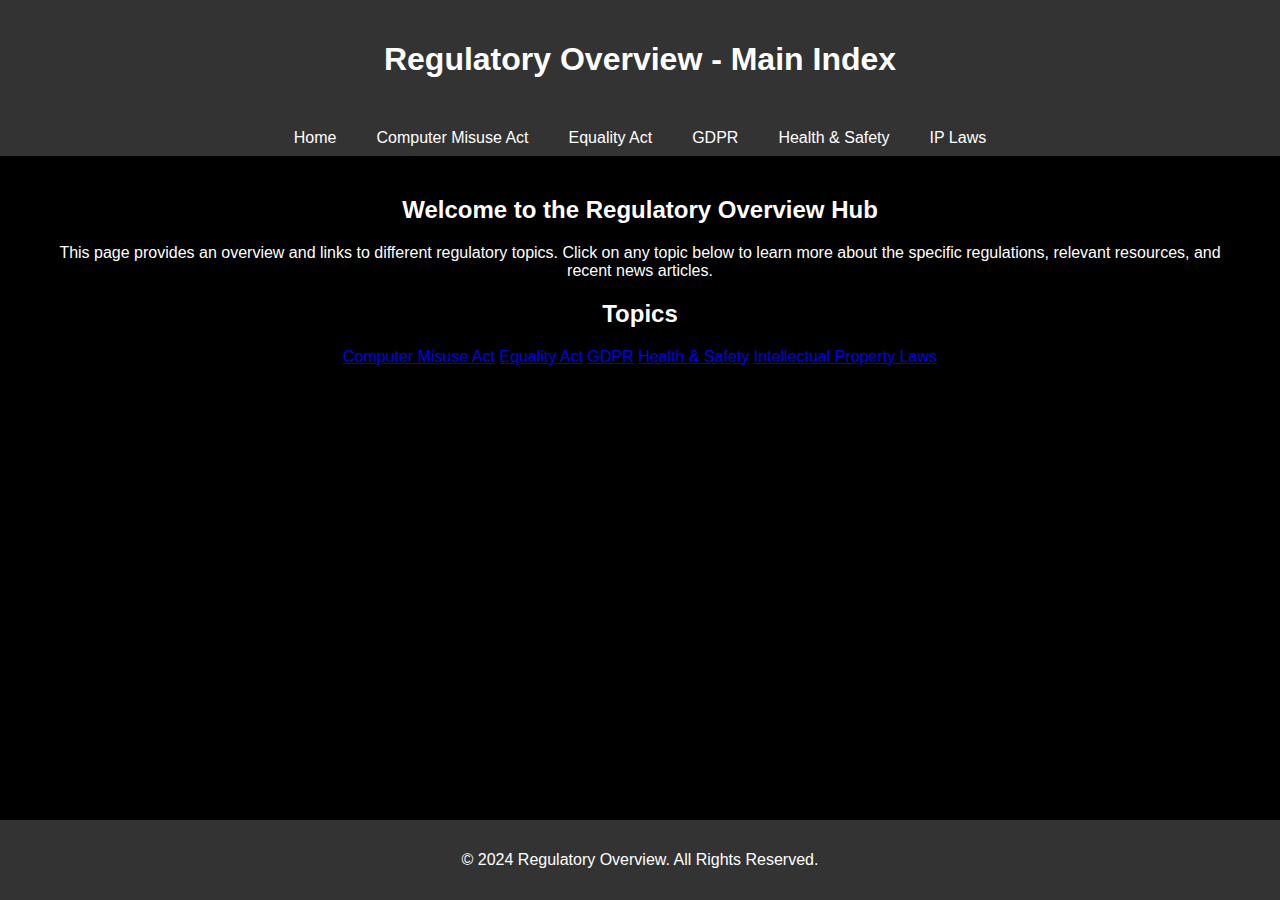
==== index.html @ c6e07e85 "Add files via upload" ====
<!DOCTYPE html>
<html lang="en">

<head>
    <meta charset="UTF-8">
    <meta name="viewport" content="width=device-width, initial-scale=1.0">
    <meta name="description" content="Index Page for Regulatory Overview">
    <title>Regulatory Overview</title>

    <!-- Link to external CSS -->
    <link rel="stylesheet" href="styles.css">
    
</head>



    <!-- Header Section -->
    <header>
        <h1>Regulatory Overview - Main Index</h1>
    </header>

    <nav>
        <div class="menu-toggle">
            <div class="burger"></div>
            <div class="burger"></div>
            <div class="burger"></div>
        </div>
        <ul>
            <li><a href="index.html">Home</a></li>
            <li><a class="active" href="ComputerMisuseAct.html">Computer Misuse Act</a></li>
            <li><a href="EqualityAct.html">Equality Act</a></li>
            <li><a href="GDPR.html">GDPR</a></li>
            <li><a href="health-safety.html">Health & Safety</a></li>
            <li><a href="IPLaws.html">IP Laws</a></li>
        </ul>
    </nav>


    <!-- Main Content -->
    <div class="container">
        <h2>Welcome to the Regulatory Overview Hub</h2>
        <p>This page provides an overview and links to different regulatory topics. Click on any topic below to learn more about the specific regulations, relevant resources, and recent news articles.</p>

        <h2>Topics</h2>
        <div class="topics-list">
            <a href="ComputerMisuseAct.html">Computer Misuse Act</a>
            <a href="EqualityAct.html">Equality Act</a>
            <a href="GDPR.html">GDPR</a>
            <a href="health-safety.html">Health & Safety</a>
            <a href="IPLaws.html">Intellectual Property Laws</a>
        </div>
    </div>

    <!-- Footer Section -->
    <footer>
        <p>&copy; 2024 Regulatory Overview. All Rights Reserved.</p>
    </footer>

    <!-- Link to external JavaScript -->
    <script src="script.js"></script>

    <!-- Mobile Menu JavaScript -->
    <script>
        const menuToggle = document.querySelector('.menu-toggle');
        const navLinks = document.querySelector('nav ul');

        menuToggle.addEventListener('click', () => {
            navLinks.classList.toggle('show');
        });
    </script>
</body>

</html>
---- styles.css ----
/* General Styles */
        body {
            font-family: Arial, sans-serif;
            margin: 0;
            padding: 0;
            background-color: #000000;
            color: #fff; /* Changed text color to white */
            padding-bottom: 60px; /* Adjusted padding to make space for the footer */
        }
        header {
            background-color: #333;
            color: #fff;
            text-align: center;
            padding: 20px 0;
        }
        nav {
            background-color: #333;
            color: #fff;
            padding: 9px 0;
            text-align: center;
            position: relative;
        }
        nav ul {
            list-style-type: none;
            margin: 0;
            padding: 0;
            display: flex;
            justify-content: center;
            align-items: center;
        }

        nav ul li {
            margin: 0 10px;
        }

        nav ul li a {
            color: #fff;
            text-decoration: none;
            padding: 10px;
            border-radius: 5px;
            transition: background-color 0.3s;
        }

        nav ul li a:hover {
            background-color: #555;
            filter: brightness(110%);
            transform: scale(1.1);
            box-shadow: 0px 0px 40px rgb(255, 255, 255);
        }

        footer {
            background-color: #333;
            color: #fff;
            text-align: center;
            padding: 15px 0;
            position: fixed;
            bottom: 0;
            width: 100%;
            z-index: 1000;
        }

        .container {
            max-width: 1200px;
            margin: 0 auto;
            padding: 20px;
            text-align: center;
        }

        .about-me {
            border-radius: 10px;
            padding: 20px;
            margin-bottom: 30px;
            text-align: center; /* Center the text */
            color: rgb(255, 255, 255);
        }

        .about-me h2 {
            margin-top: 0;
            color: rgb(255, 255, 255);
        }

        .logo img {
            width: 100px;
            height: auto;
            margin-right: 10px;
            transition: transform 0.3s, filter 0.3s;
            box-shadow: 0px 0px 37px rgb(35, 212, 0);
            border-radius: 50%;
        }

        .logo img:hover {
            transform: scale(1.2);
            filter: brightness(110%);
            box-shadow: 0px 0px 40px rgb(0, 189, 31);
        }

        .social-media {
            margin-top: 10px;
        }

        .social-media a {
            margin: 0 10px;
            display: inline-block;
        }

        .social-media img {
            width: 30px;
            height: 30px;
            transition: transform 0.3s, filter 0.3s;
        }

        .social-media img:hover {
            transform: scale(1.2);
            filter: brightness(110%);
        }

        #background-video {
            width: 100vw;
            height: 100vh;
            object-fit: cover;
            position: fixed;
            left: 0;
            right: 0;
            top: 0;
            bottom: 0;
            z-index: -1;
        }

        @media (max-width: 750px) {
            
            body {
                background: url("./videos/47802-451812879_small.mp4") no-repeat;
                background-size: cover;
            }
        }

        .blackbox {
            background: rgb(0, 0, 0);
            border-radius: 10px;
            padding: 10px;
            margin-bottom: 10px;
            text-align: center; /* Center the text */
            box-shadow: 0 0 5px #000;
        }

        .shadowfilter {
            text-align: center;
            vertical-align: middle;
            margin-left: auto;
            margin-right: auto;
            width: 100%;
        }

        /* Burger Menu Styles */
        .menu-toggle {
            display: none;
            flex-direction: column;
            cursor: pointer;
            position: fixed;
            top: 20px;
            right: 20px;
            z-index: 2000; /* Ensure the burger menu appears above other elements */
        }

        .menu-toggle .burger {
            width: 25px;
            height: 3px;
            background-color: white;
            margin: 4px 0;
        }

        @media (max-width: 768px) {
            nav ul {
                display: none;
                flex-direction: column;
                width: 100%;
            }

            nav ul.show {
                display: flex;
            }

            .menu-toggle {
                display: flex;
            }
        }
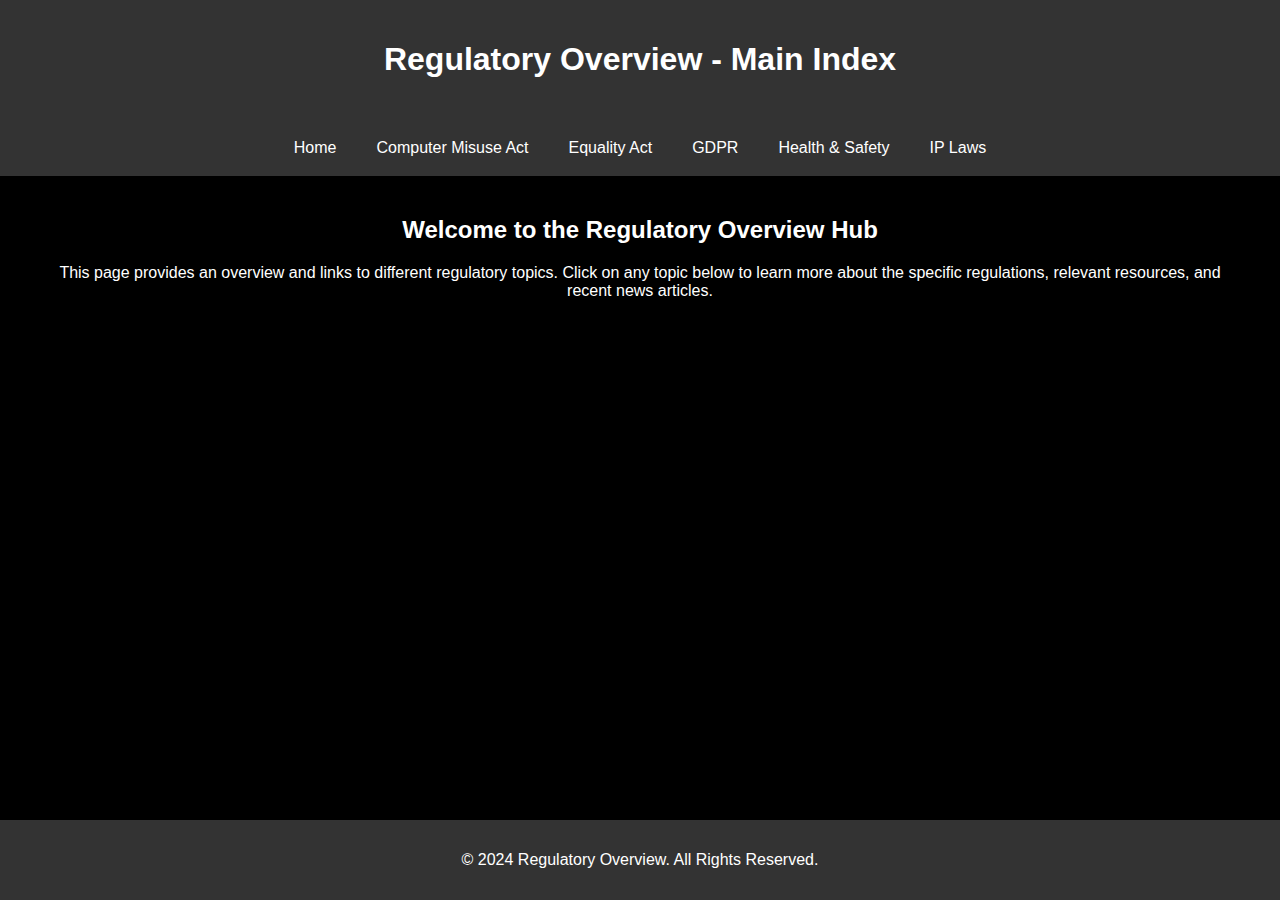
==== commit 96543f8f: "Add files via upload" ====
--- a/index.html
+++ b/index.html
@@ -27,7 +27,7 @@
         </div>
         <ul>
             <li><a href="index.html">Home</a></li>
-            <li><a class="active" href="ComputerMisuseAct.html">Computer Misuse Act</a></li>
+            <li><a href="ComputerMisuseAct.html">Computer Misuse Act</a></li>
             <li><a href="EqualityAct.html">Equality Act</a></li>
             <li><a href="GDPR.html">GDPR</a></li>
             <li><a href="health-safety.html">Health & Safety</a></li>
@@ -40,15 +40,7 @@
     <div class="container">
         <h2>Welcome to the Regulatory Overview Hub</h2>
         <p>This page provides an overview and links to different regulatory topics. Click on any topic below to learn more about the specific regulations, relevant resources, and recent news articles.</p>
-
-        <h2>Topics</h2>
-        <div class="topics-list">
-            <a href="ComputerMisuseAct.html">Computer Misuse Act</a>
-            <a href="EqualityAct.html">Equality Act</a>
-            <a href="GDPR.html">GDPR</a>
-            <a href="health-safety.html">Health & Safety</a>
-            <a href="IPLaws.html">Intellectual Property Laws</a>
-        </div>
+        
     </div>
 
     <!-- Footer Section -->
--- a/styles.css
+++ b/styles.css
@@ -27,6 +27,10 @@
             display: flex;
             justify-content: center;
             align-items: center;
+        }
+        
+        h2 {
+            text-align: center;
         }
 
         nav ul li {
@@ -114,25 +118,7 @@
             filter: brightness(110%);
         }
 
-        #background-video {
-            width: 100vw;
-            height: 100vh;
-            object-fit: cover;
-            position: fixed;
-            left: 0;
-            right: 0;
-            top: 0;
-            bottom: 0;
-            z-index: -1;
-        }
 
-        @media (max-width: 750px) {
-            
-            body {
-                background: url("./videos/47802-451812879_small.mp4") no-repeat;
-                background-size: cover;
-            }
-        }
 
         .blackbox {
             background: rgb(0, 0, 0);
@@ -168,19 +154,12 @@
             background-color: white;
             margin: 4px 0;
         }
+        a {
+       color: rgb(255, 0, 0);
+       text-decoration: none;
+       text-align: center;
+       text-decoration: none;
+       display: inline-block;
+     }
 
-        @media (max-width: 768px) {
-            nav ul {
-                display: none;
-                flex-direction: column;
-                width: 100%;
-            }
 
-            nav ul.show {
-                display: flex;
-            }
-
-            .menu-toggle {
-                display: flex;
-            }
-        }